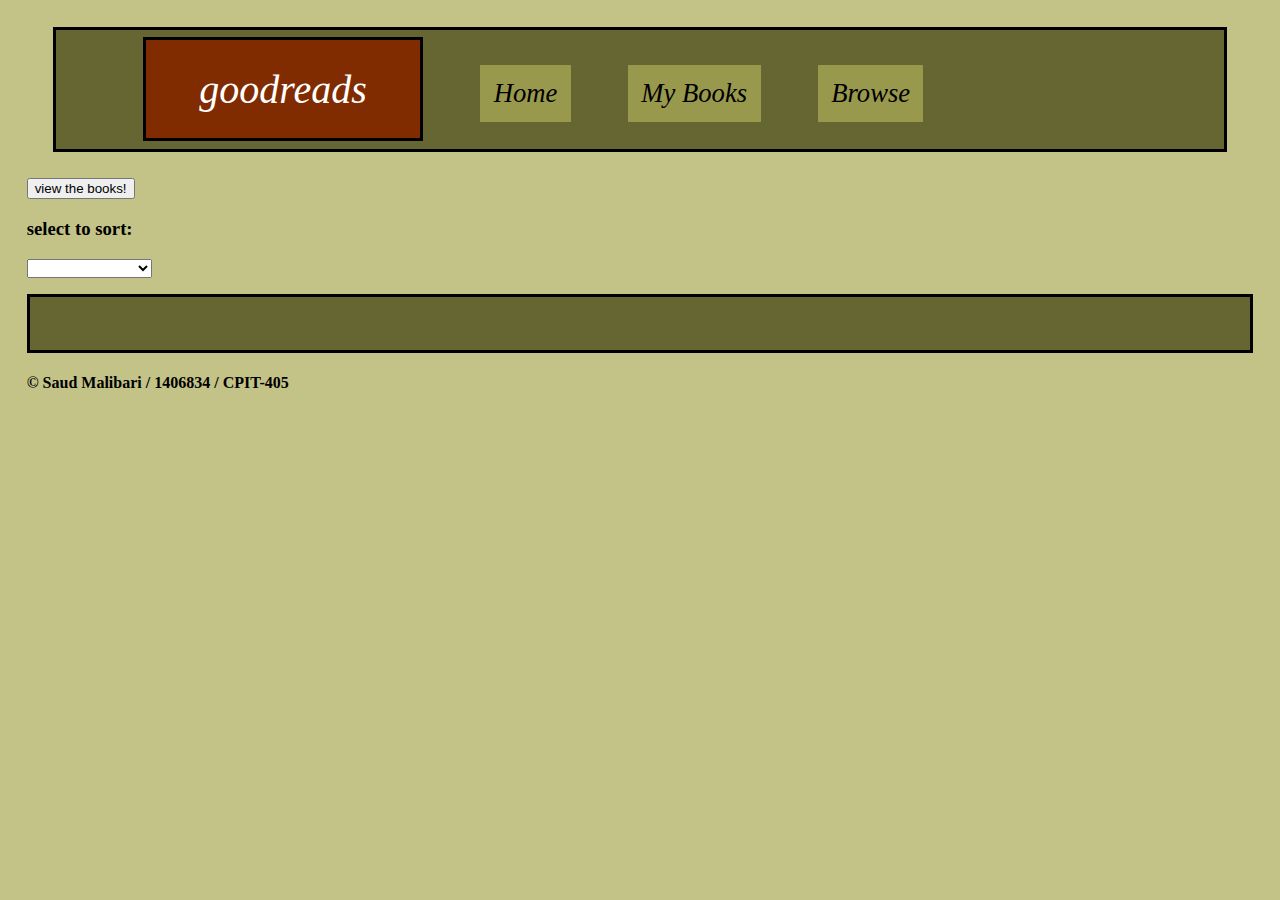
==== Assignment3-AJAX.html @ 5912d1be "start" ====
<!DOCTYPE html>
<html>
<head>
    <meta charset="utf-8" />
    <meta http-equiv="X-UA-Compatible" content="IE=edge">
    <title>books list</title>
    <meta name="viewport" content="width=device-width, initial-scale=1">
    
    <style>
    body{
        background-color: #c3c388;
        margin: 20pt;

    }

    #nav{
        background-color: #666633;
        padding: 15pt;
        margin: 20pt;
        border: black solid;
        font-style: oblique;
    }

    #menu li{
        background-color:#99994d;
        display: inline;
        font-size: 20pt;
        margin: 20pt;
        padding: 10pt;
    }

    #menu li:first-child{
        background-color: #802b00;
        border: black solid;
        color: white;
        font-size: 30pt;
        margin: 20pt;
        padding: 20pt 40pt;
    }

    #list-books{
        background-color: #666633;
        padding: 20pt;
        border: black solid;
    }

    #list-books li{
        background-color: #99994d;
        padding: 20pt;
        margin: 10pt;
        border: black solid;
    }

    #list-books img{
        border: black solid;
        
    }
    #list-books p{
        font-size: 15pt;
        border: black ;
        font-style: oblique;
        
    }
    
    
    </style>
    
</head>
<body>

    <div id="nav">
        <ul id="menu">
            <li>goodreads</li>
            <li>Home</li>
            <li>My Books</li>
            <li>Browse</li>

        </ul>

    </div>

    <button onclick="upDateDOM()">view the books!</button>


    <div id="book-listing">
            <h3>select to sort:</h3>

            <select id="sort-select">

                <option ></option>
                <option value="review">sort by reviews</option>
                <option value="date">sort by date</option>
                <option value="price">sort by price</option>
                <option value="stars">sort by star rating</option>

            </select>

           
            <ul id="list-books">

                
            </ul>


    </div>



    <script>
    
                var books=[
                    {
                        tital:'Boneshaker', 
                        date: 'September 29th 2009', 
                        caldate: 2009,
                        price: 149.99, 
                        rev: 3847, 
                        sRate: 3.5, 
                        img:'https://images.gr-assets.com/books/1433161048l/1137215.jpg'
                    }
                    ,
                    {
                        tital:'The Anubis Gates', 
                        date: 'January 1st 1997',
                        caldate: 1997, 
                        price: 169.99, 
                        rev: 1119, 
                        sRate: 3.94, 
                        img:'https://images.gr-assets.com/books/1344409006l/142296.jpg'
                    }
                    ,
                    {
                        tital:'Clementine', 
                        date: 'August 19th 2010', 
                        caldate: 2010,
                        price: 119.99, 
                        rev: 439, 
                        sRate: 3.7, 
                        img:'https://images.gr-assets.com/books/1277163268l/7670800.jpg'
                    }
                    ,
                    {
                        tital:'The Buntline Special', 
                        date: 'December 1st 2010', 
                        caldate: 2010,
                        price: 79.99, 
                        rev: 179, 
                        sRate: 3.46, 
                        img:'https://images.gr-assets.com/books/1284431932l/8253037.jpg'
                    }
                    ,
                    {
                        tital:'Infernal Devices', 
                        date: 'April 7th 2011', 
                        caldate: 2011,
                        price: 59.99, 
                        rev: 361, 
                        sRate: 3.36, 
                        img:'https://images.gr-assets.com/books/1320437674l/9222475.jpg'
                    }
                    ,
                    {
                        tital:'Blameless', 
                        date: 'September 1st 2010', 
                        caldate: 2010,
                        price: 229.99, 
                        rev: 2526, 
                        sRate: 4, 
                        img:'https://images.gr-assets.com/books/1293436281l/7719355.jpg'
                    }
                        ];
            
                   


            var btd = books.children;
                function printBook(booksO){
                  

                    

                         var li = document.createElement("li");   
                    var image = document.createElement("img");
                    image.src=booksO.img;
                         
                    var title = document.createElement("p");
                    var text = document.createTextNode("Title Of The Book: " + booksO.tital);
                    var date = document.createElement("p");
                    var dtext = document.createTextNode("Date Of Rlease: " + booksO.date);
                    var price = document.createElement("p");
                    var pr = document.createTextNode("The Book Price: " + booksO.price);
                    var review = document.createElement("p");
                    var rv = document.createTextNode("Number Of Reviews: " + booksO.rev);
                    var sRate = document.createElement("p");
                    var sr = document.createTextNode("Rate In Stars: " + booksO.sRate);
                    

                    
                    title.appendChild(text);
                    date.appendChild(dtext);
                    price.appendChild(pr);
                    review.appendChild(rv);
                    sRate.appendChild(sr);

                    li.appendChild(image);
                    li.appendChild(title);
                    li.appendChild(date);
                    li.appendChild(price);
                    li.appendChild(review);
                    li.appendChild(sRate);

                    return li;
                        
                    
                   
                    };

                        function sortByReview(){
                        books.sort(function(a, b){return b.rev - a.rev})
                        }

                        function sortBySRate(){
                        books.sort(function(a, b){return b.sRate - a.sRate})
                        }

                        function sortByPrice(){
                        books.sort(function(a, b){return a.price - b.price})
                        }

                        function sortByDate(){
                        books.sort(function(a, b){return a.caldate - b.caldate})
                        }

                        function upDateDOM(){
                        var bl= document.getElementById("list-books")
                        bl.innerHTML = '';
                        for (item of books) {
                            bl.appendChild(printBook(item))
                        }
                    }

                    var select = document.getElementById("sort-select")
                    select.onchange = function () {
                        if (select.value === 'review') {
                            sortByReview()
                            upDateDOM()
                        }
                        else if (select.value === 'price') {
                            sortByPrice()
                            upDateDOM()
                        }
                        else if (select.value === 'stars') {
                            sortBySRate()
                            upDateDOM()
                        }
                        else if (select.value === 'date') {
                            sortByDate()
                            upDateDOM()
                        }

                    }
                   
                
                
                </script>

<h4>
    &copy;
    Saud Malibari / 
    1406834 / 
    CPIT-405
    </h4>
    
    
</body>
</html>
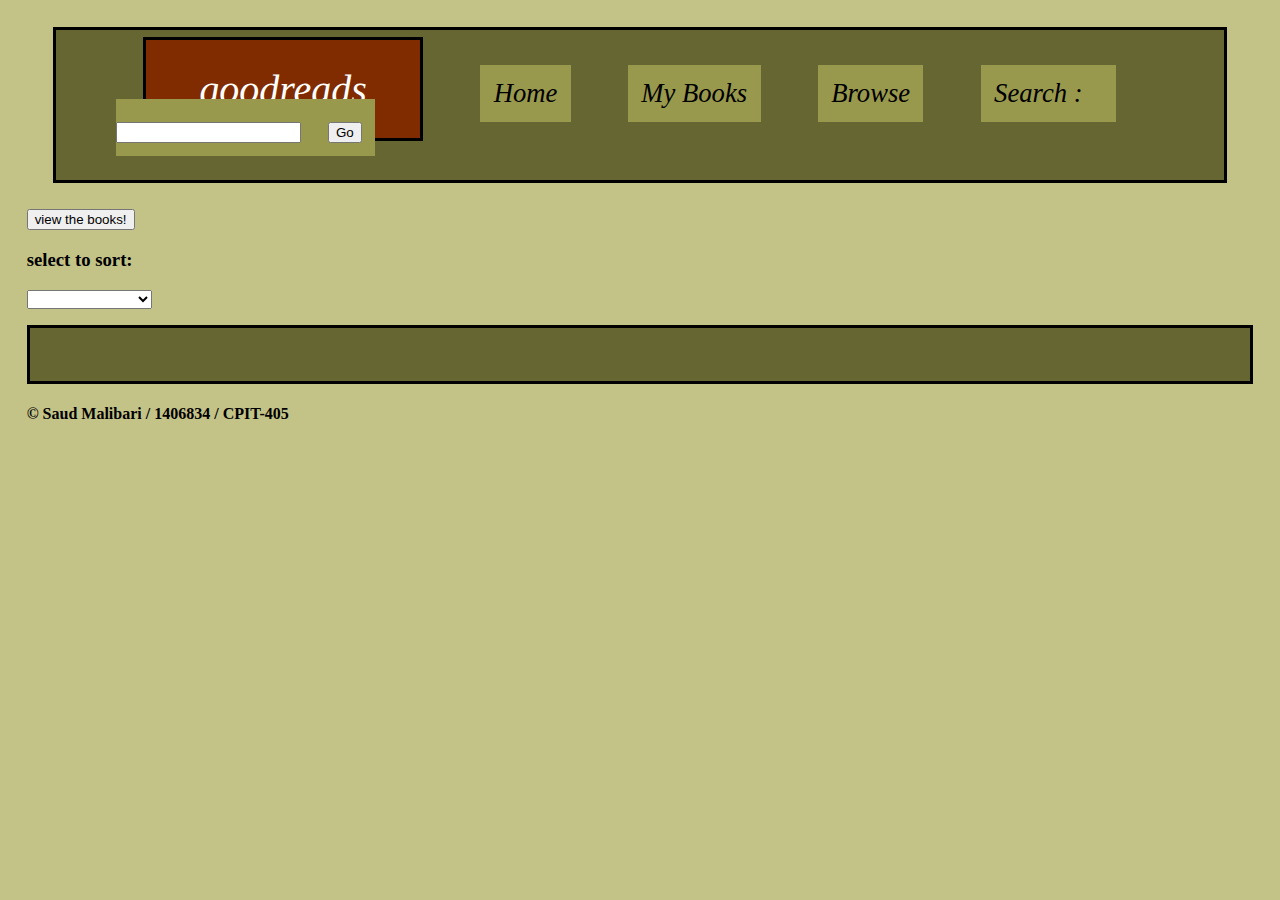
==== commit 45db07fd: "first connection" ====
--- a/Assignment3-AJAX.html
+++ b/Assignment3-AJAX.html
@@ -74,6 +74,7 @@
             <li>Home</li>
             <li>My Books</li>
             <li>Browse</li>
+            <li>Search :   &emsp;   <input type="text" id="search">  &ensp; <button id="button">Go</button></li>
 
         </ul>
 
@@ -106,163 +107,8 @@
 
 
 
-    <script>
-    
-                var books=[
-                    {
-                        tital:'Boneshaker', 
-                        date: 'September 29th 2009', 
-                        caldate: 2009,
-                        price: 149.99, 
-                        rev: 3847, 
-                        sRate: 3.5, 
-                        img:'https://images.gr-assets.com/books/1433161048l/1137215.jpg'
-                    }
-                    ,
-                    {
-                        tital:'The Anubis Gates', 
-                        date: 'January 1st 1997',
-                        caldate: 1997, 
-                        price: 169.99, 
-                        rev: 1119, 
-                        sRate: 3.94, 
-                        img:'https://images.gr-assets.com/books/1344409006l/142296.jpg'
-                    }
-                    ,
-                    {
-                        tital:'Clementine', 
-                        date: 'August 19th 2010', 
-                        caldate: 2010,
-                        price: 119.99, 
-                        rev: 439, 
-                        sRate: 3.7, 
-                        img:'https://images.gr-assets.com/books/1277163268l/7670800.jpg'
-                    }
-                    ,
-                    {
-                        tital:'The Buntline Special', 
-                        date: 'December 1st 2010', 
-                        caldate: 2010,
-                        price: 79.99, 
-                        rev: 179, 
-                        sRate: 3.46, 
-                        img:'https://images.gr-assets.com/books/1284431932l/8253037.jpg'
-                    }
-                    ,
-                    {
-                        tital:'Infernal Devices', 
-                        date: 'April 7th 2011', 
-                        caldate: 2011,
-                        price: 59.99, 
-                        rev: 361, 
-                        sRate: 3.36, 
-                        img:'https://images.gr-assets.com/books/1320437674l/9222475.jpg'
-                    }
-                    ,
-                    {
-                        tital:'Blameless', 
-                        date: 'September 1st 2010', 
-                        caldate: 2010,
-                        price: 229.99, 
-                        rev: 2526, 
-                        sRate: 4, 
-                        img:'https://images.gr-assets.com/books/1293436281l/7719355.jpg'
-                    }
-                        ];
-            
-                   
-
-
-            var btd = books.children;
-                function printBook(booksO){
-                  
-
-                    
-
-                         var li = document.createElement("li");   
-                    var image = document.createElement("img");
-                    image.src=booksO.img;
-                         
-                    var title = document.createElement("p");
-                    var text = document.createTextNode("Title Of The Book: " + booksO.tital);
-                    var date = document.createElement("p");
-                    var dtext = document.createTextNode("Date Of Rlease: " + booksO.date);
-                    var price = document.createElement("p");
-                    var pr = document.createTextNode("The Book Price: " + booksO.price);
-                    var review = document.createElement("p");
-                    var rv = document.createTextNode("Number Of Reviews: " + booksO.rev);
-                    var sRate = document.createElement("p");
-                    var sr = document.createTextNode("Rate In Stars: " + booksO.sRate);
-                    
-
-                    
-                    title.appendChild(text);
-                    date.appendChild(dtext);
-                    price.appendChild(pr);
-                    review.appendChild(rv);
-                    sRate.appendChild(sr);
-
-                    li.appendChild(image);
-                    li.appendChild(title);
-                    li.appendChild(date);
-                    li.appendChild(price);
-                    li.appendChild(review);
-                    li.appendChild(sRate);
-
-                    return li;
-                        
-                    
-                   
-                    };
-
-                        function sortByReview(){
-                        books.sort(function(a, b){return b.rev - a.rev})
-                        }
-
-                        function sortBySRate(){
-                        books.sort(function(a, b){return b.sRate - a.sRate})
-                        }
-
-                        function sortByPrice(){
-                        books.sort(function(a, b){return a.price - b.price})
-                        }
-
-                        function sortByDate(){
-                        books.sort(function(a, b){return a.caldate - b.caldate})
-                        }
-
-                        function upDateDOM(){
-                        var bl= document.getElementById("list-books")
-                        bl.innerHTML = '';
-                        for (item of books) {
-                            bl.appendChild(printBook(item))
-                        }
-                    }
-
-                    var select = document.getElementById("sort-select")
-                    select.onchange = function () {
-                        if (select.value === 'review') {
-                            sortByReview()
-                            upDateDOM()
-                        }
-                        else if (select.value === 'price') {
-                            sortByPrice()
-                            upDateDOM()
-                        }
-                        else if (select.value === 'stars') {
-                            sortBySRate()
-                            upDateDOM()
-                        }
-                        else if (select.value === 'date') {
-                            sortByDate()
-                            upDateDOM()
-                        }
-
-                    }
-                   
-                
-                
-                </script>
+                <script src="https://ajax.googleapis.com/ajax/libs/jquery/2.2.2/jquery.min.js"></script>
+                <script src="main.js"></script>
 
 <h4>
     &copy;
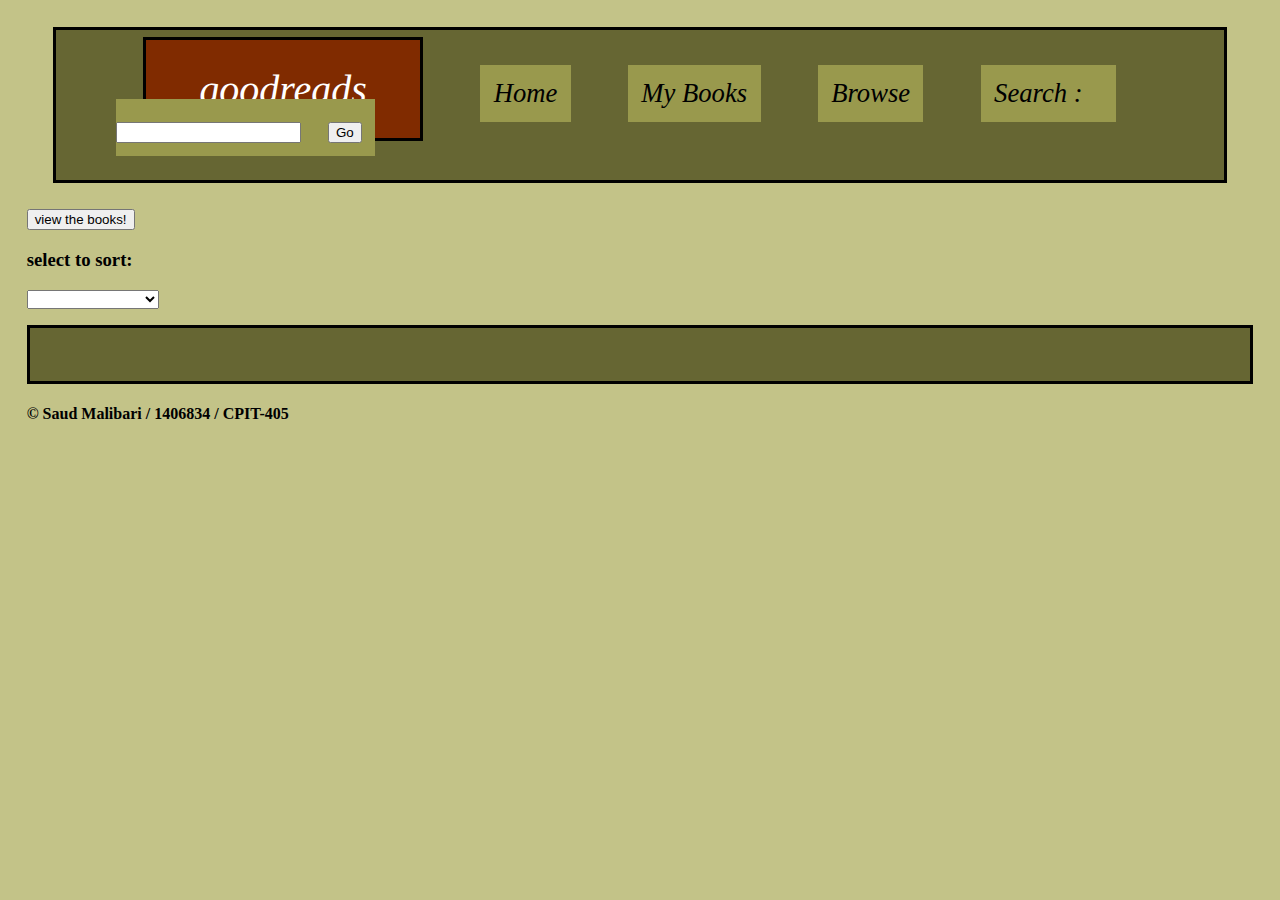
==== commit 07abb943: "reading api data" ====
--- a/Assignment3-AJAX.html
+++ b/Assignment3-AJAX.html
@@ -89,9 +89,8 @@
             <select id="sort-select">
 
                 <option ></option>
-                <option value="review">sort by reviews</option>
+                <option value="page">sort by page count</option>
                 <option value="date">sort by date</option>
-                <option value="price">sort by price</option>
                 <option value="stars">sort by star rating</option>
 
             </select>
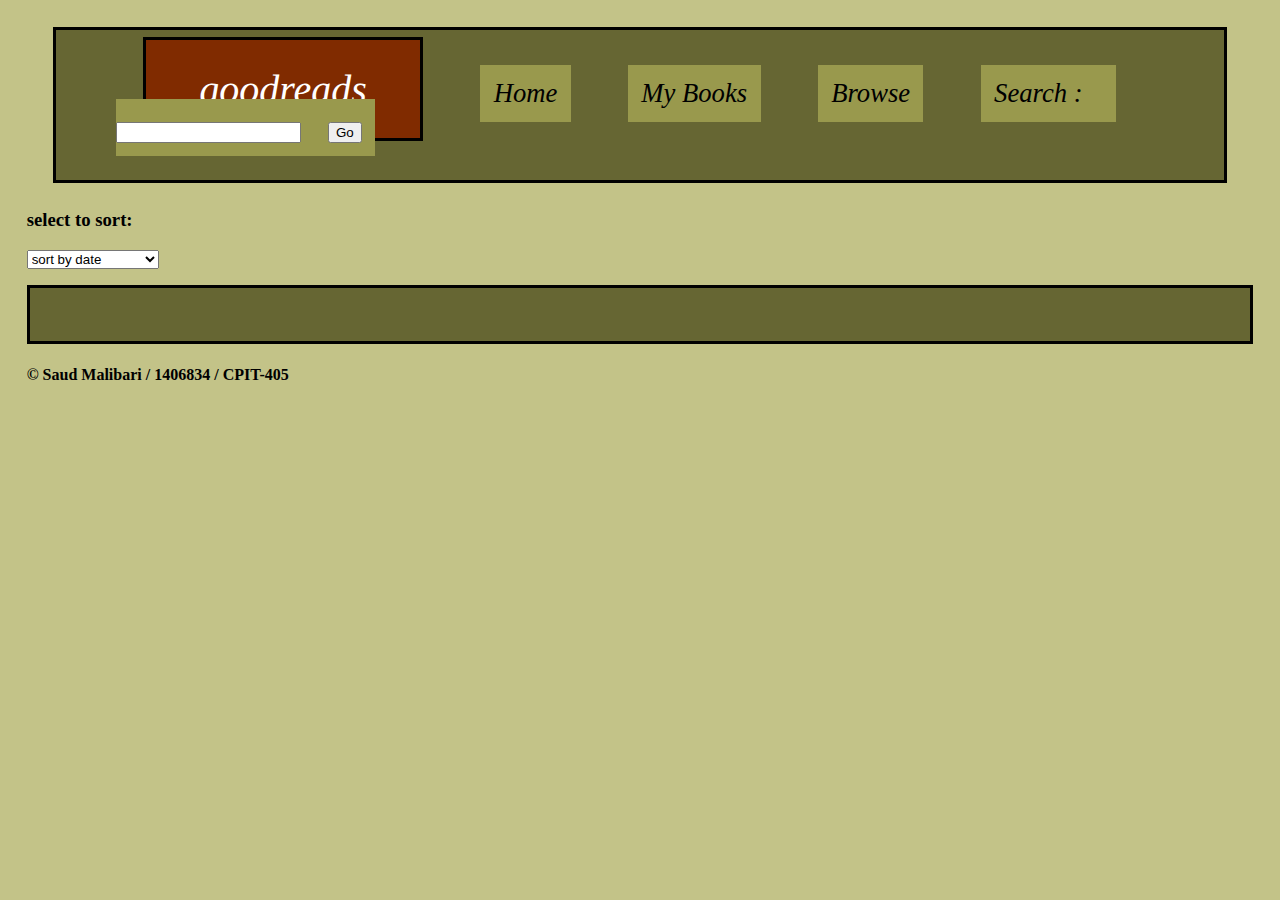
==== commit 167feeed: "fix bugs" ====
--- a/Assignment3-AJAX.html
+++ b/Assignment3-AJAX.html
@@ -80,17 +80,14 @@
 
     </div>
 
-    <button onclick="upDateDOM()">view the books!</button>
-
 
     <div id="book-listing">
             <h3>select to sort:</h3>
 
-            <select id="sort-select">
+            <select id="sort-select" onchange="upDateDOM()">
 
-                <option ></option>
                 <option value="page">sort by page count</option>
-                <option value="date">sort by date</option>
+                <option value="date" selected>sort by date</option>
                 <option value="stars">sort by star rating</option>
 
             </select>
